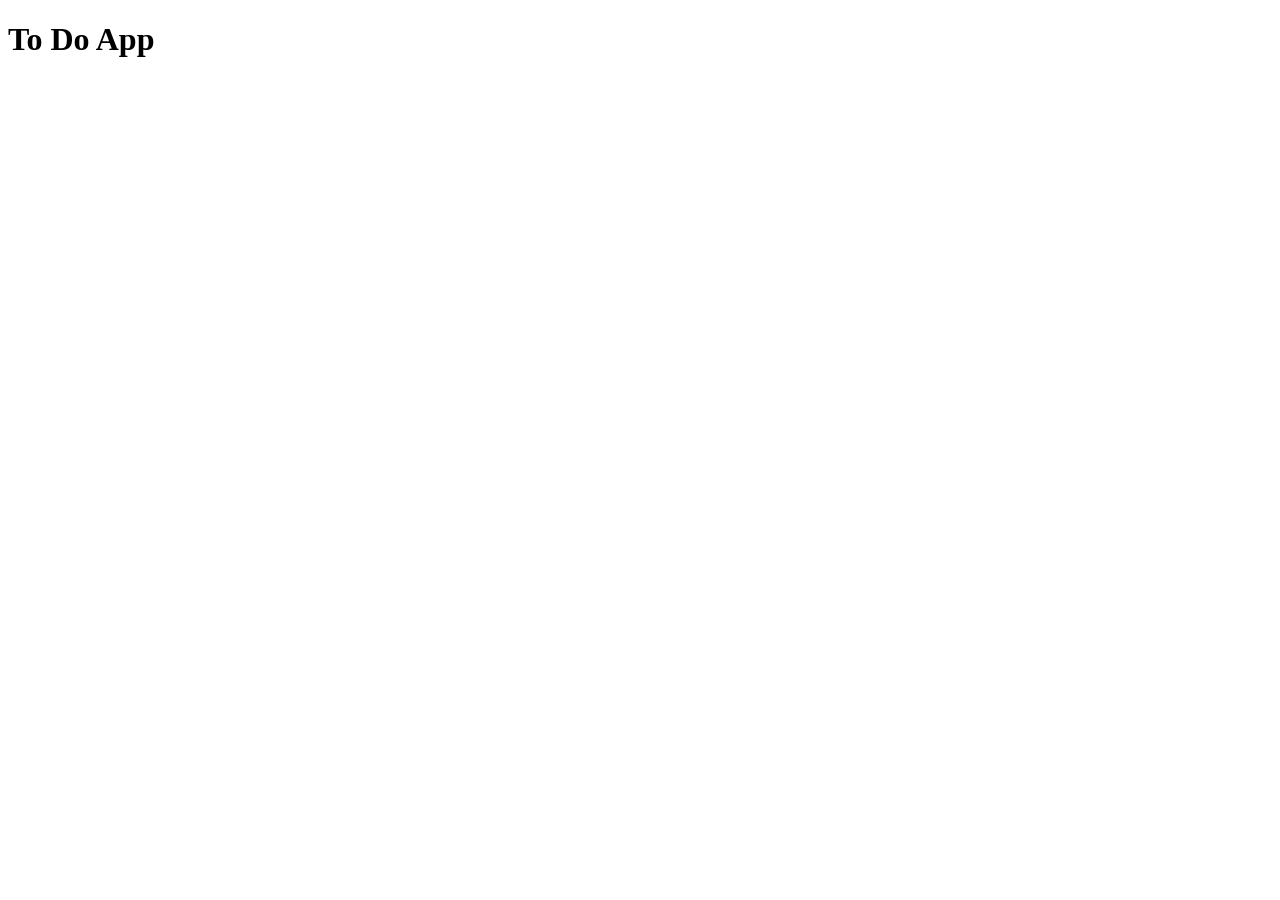
==== src/main/resources/static/index.html @ f24e3759 "completed the rest of the CRUD" ====
<!DOCTYPE html>
<html lang="en">
<head>
    <meta charset="UTF-8" />
    <meta name="viewport" content="width=device-width, initial-scale=1.0" />
    <title>Todo App</title>
    <link rel="stylesheet" href="styles.css" />
</head>
<body>
    <h1>To Do App</h1>
</body>
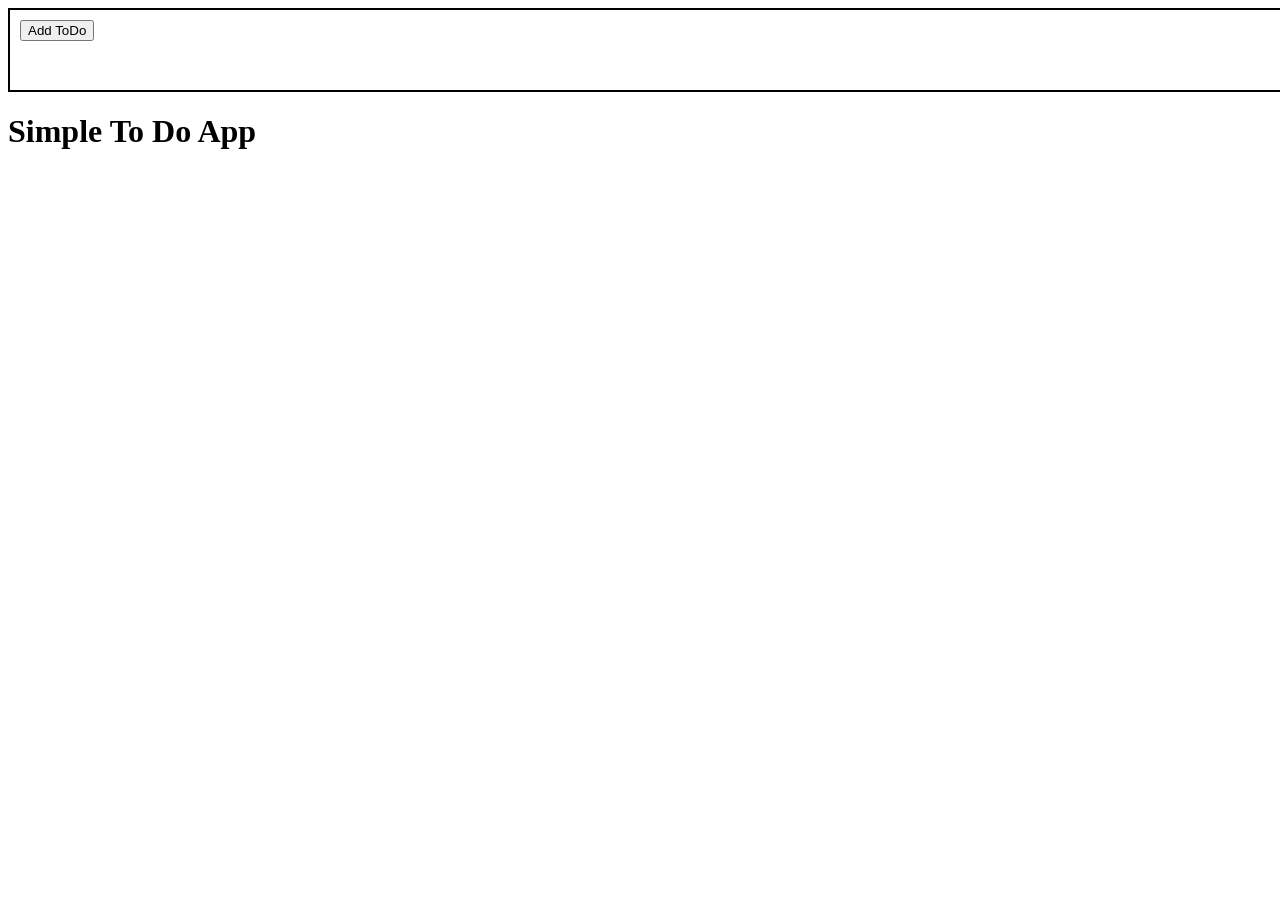
==== commit b62f11b3: "added create to do ui and javascript" ====
--- a/src/main/resources/static/index.html
+++ b/src/main/resources/static/index.html
@@ -4,8 +4,18 @@
     <meta charset="UTF-8" />
     <meta name="viewport" content="width=device-width, initial-scale=1.0" />
     <title>Todo App</title>
-    <link rel="stylesheet" href="styles.css" />
+    <link rel="stylesheet" href="style.css" />
 </head>
 <body>
-    <h1>To Do App</h1>
+    <div class="header">
+        <div class="addToDoBtn">
+            <button onclick="window.location.href='/addToDo.html'">Add ToDo</button>
+        </div>
+    </div>
+
+    <div class="title">
+        <h1>Simple To Do App</h1>
+    </div>
+
+    <div class="footer"></div>
 </body>
--- a/src/main/resources/static/style.css
+++ b/src/main/resources/static/style.css
@@ -0,0 +1,6 @@
+.header{
+    height: 60px;
+    width: 100%;
+    padding: 10px;
+    border: 2px solid black;
+}
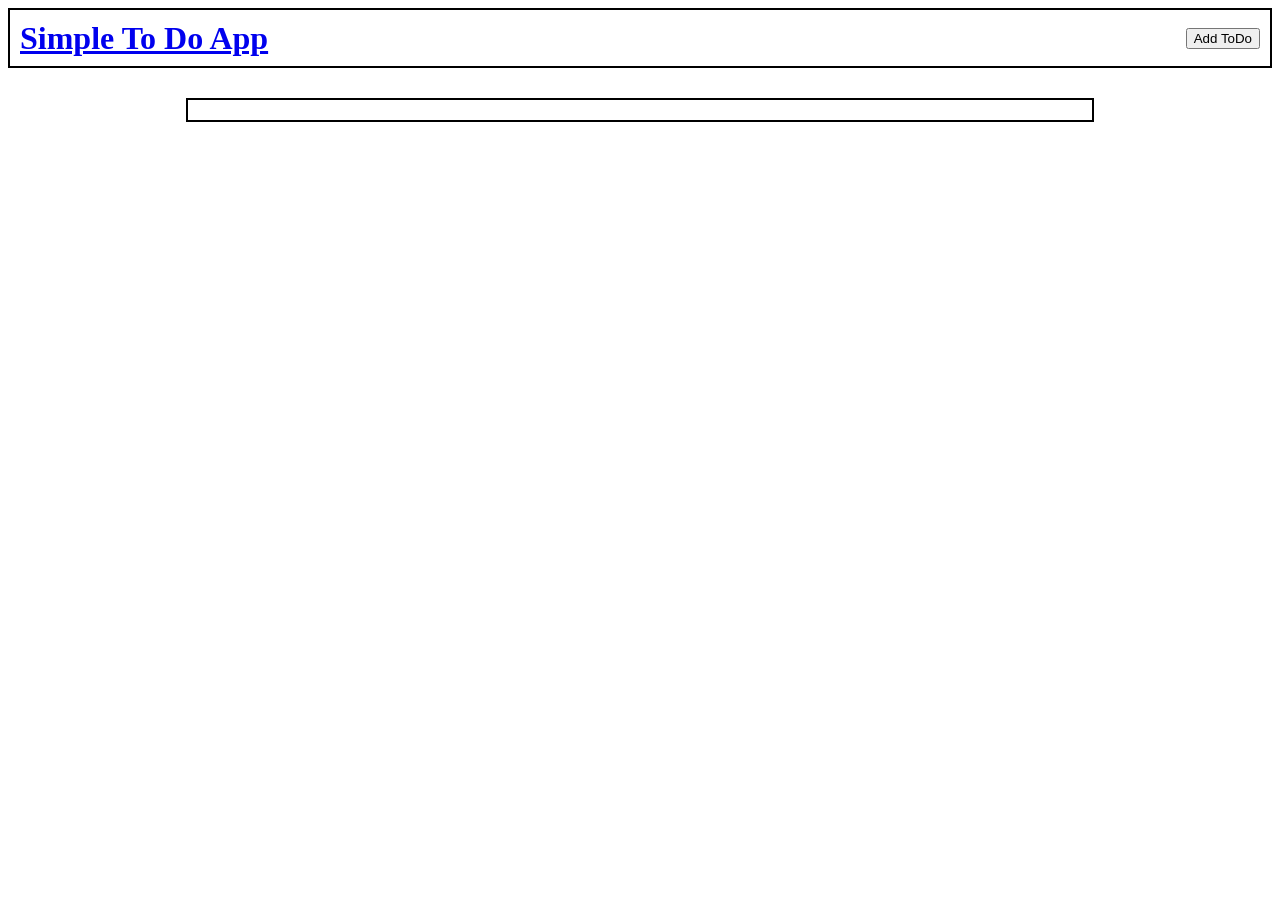
==== commit bdfc07c9: "updated the ui" ====
--- a/src/main/resources/static/index.html
+++ b/src/main/resources/static/index.html
@@ -4,18 +4,23 @@
     <meta charset="UTF-8" />
     <meta name="viewport" content="width=device-width, initial-scale=1.0" />
     <title>Todo App</title>
-    <link rel="stylesheet" href="style.css" />
+    <link rel="stylesheet" href="style.css"/>
+    <script src="script.js" defer></script>
 </head>
-<body>
+<body onload="retrieveToDos()">
+    <!--Header-->
     <div class="header">
-        <div class="addToDoBtn">
+        <div>
+            <h1><a href="index.html">Simple To Do App</a></h1>
+        </div>
+        <div>
             <button onclick="window.location.href='/addToDo.html'">Add ToDo</button>
         </div>
     </div>
 
-    <div class="title">
-        <h1>Simple To Do App</h1>
-    </div>
+    <!--To Dos-->
+    <div class="todoContainer" id="todoContainer"></div>
 
+    <!--Footer-->
     <div class="footer"></div>
 </body>
--- a/src/main/resources/static/style.css
+++ b/src/main/resources/static/style.css
@@ -3,4 +3,45 @@
     width: 100%;
     padding: 10px;
     border: 2px solid black;
+    box-sizing: border-box;
+
+    display: flex;
+    justify-content: space-between;
+    align-items: center;
+}
+
+.todoContainer{
+    width: 70%;
+    max-width: 1000px;
+    border: 2px solid black;
+    margin: 0 auto;
+    padding: 10px;
+    margin-top: 30px;
+
+    display: grid;
+    grid-template-columns: 1fr 1fr;
+    gap: 20px;
+}
+
+.todoCard{
+    border: 2px solid red;
+    padding: 10px;
+}
+
+.todoBox{
+    width: 70%;
+    max-width: 1000px;
+    border: 2px solid black;
+    margin: 0 auto;
+    padding: 10px;
+    margin-top: 30px;
+}
+
+.formBox{
+    width: 70%;
+    max-width: 1000px;
+    border: 2px solid black;
+    margin: 0 auto;
+    padding: 10px;
+    margin-top: 30px;
 }
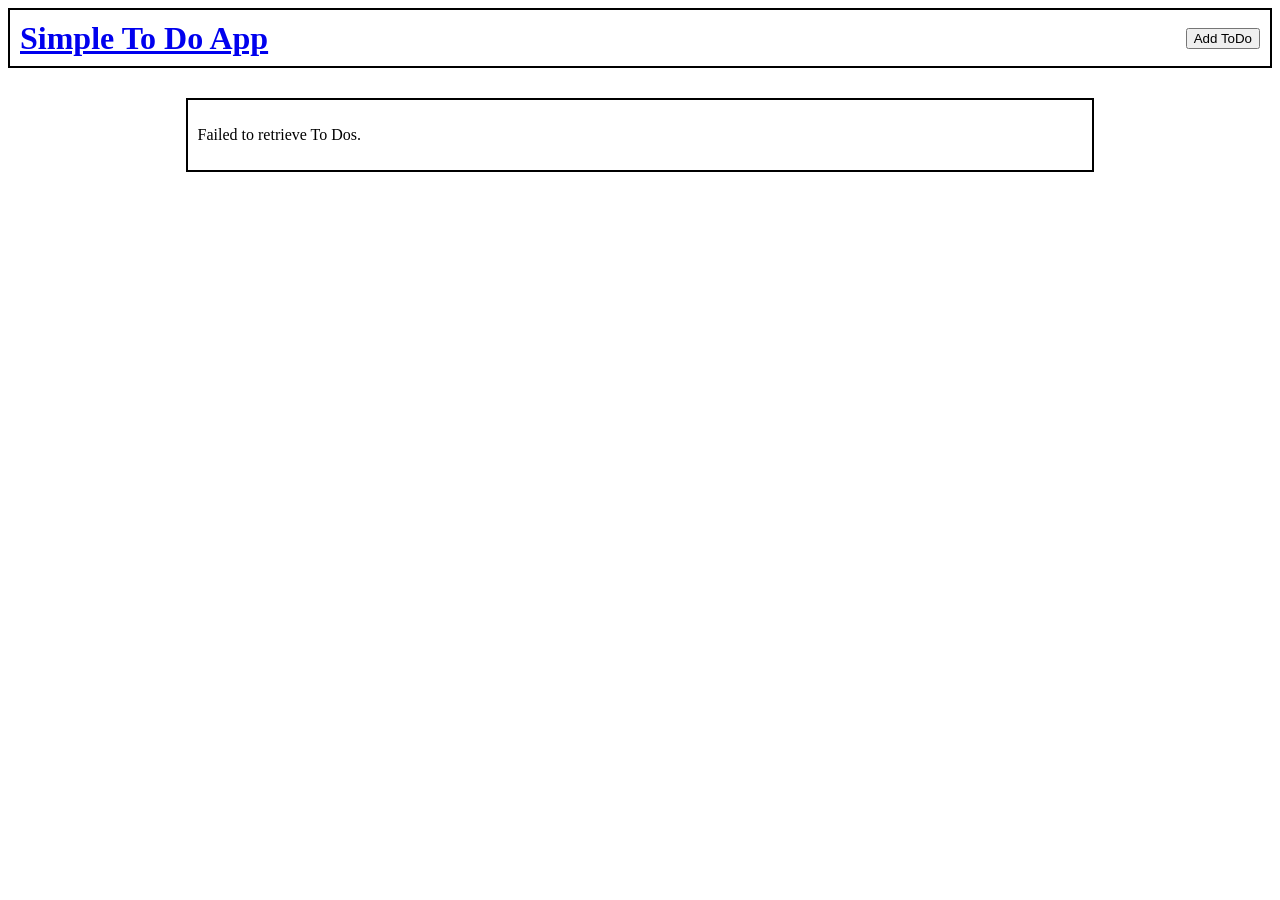
==== commit 788ba535: "minor cleanups like unsused imports and spacing" ====
--- a/src/main/resources/static/index.html
+++ b/src/main/resources/static/index.html
@@ -1,26 +1,22 @@
 <!DOCTYPE html>
 <html lang="en">
-<head>
-    <meta charset="UTF-8" />
-    <meta name="viewport" content="width=device-width, initial-scale=1.0" />
-    <title>Todo App</title>
-    <link rel="stylesheet" href="style.css"/>
-    <script src="script.js" defer></script>
-</head>
-<body onload="retrieveToDos()">
-    <!--Header-->
-    <div class="header">
-        <div>
-            <h1><a href="index.html">Simple To Do App</a></h1>
+    <head>
+        <meta charset="UTF-8" />
+        <meta name="viewport" content="width=device-width, initial-scale=1.0" />
+        <title>Todo App</title>
+        <link rel="stylesheet" href="style.css"/>
+        <script src="script.js" defer></script>
+    </head>
+    <body onload="retrieveToDos()">
+        <div class="header">
+            <div>
+                <h1><a href="index.html">Simple To Do App</a></h1>
+            </div>
+            <div>
+                <button onclick="window.location.href='/addToDo.html'">Add ToDo</button>
+            </div>
         </div>
-        <div>
-            <button onclick="window.location.href='/addToDo.html'">Add ToDo</button>
-        </div>
-    </div>
 
-    <!--To Dos-->
-    <div class="todoContainer" id="todoContainer"></div>
-
-    <!--Footer-->
-    <div class="footer"></div>
-</body>+        <div class="todoContainer" id="todoContainer"></div>
+    </body>
+</html>
